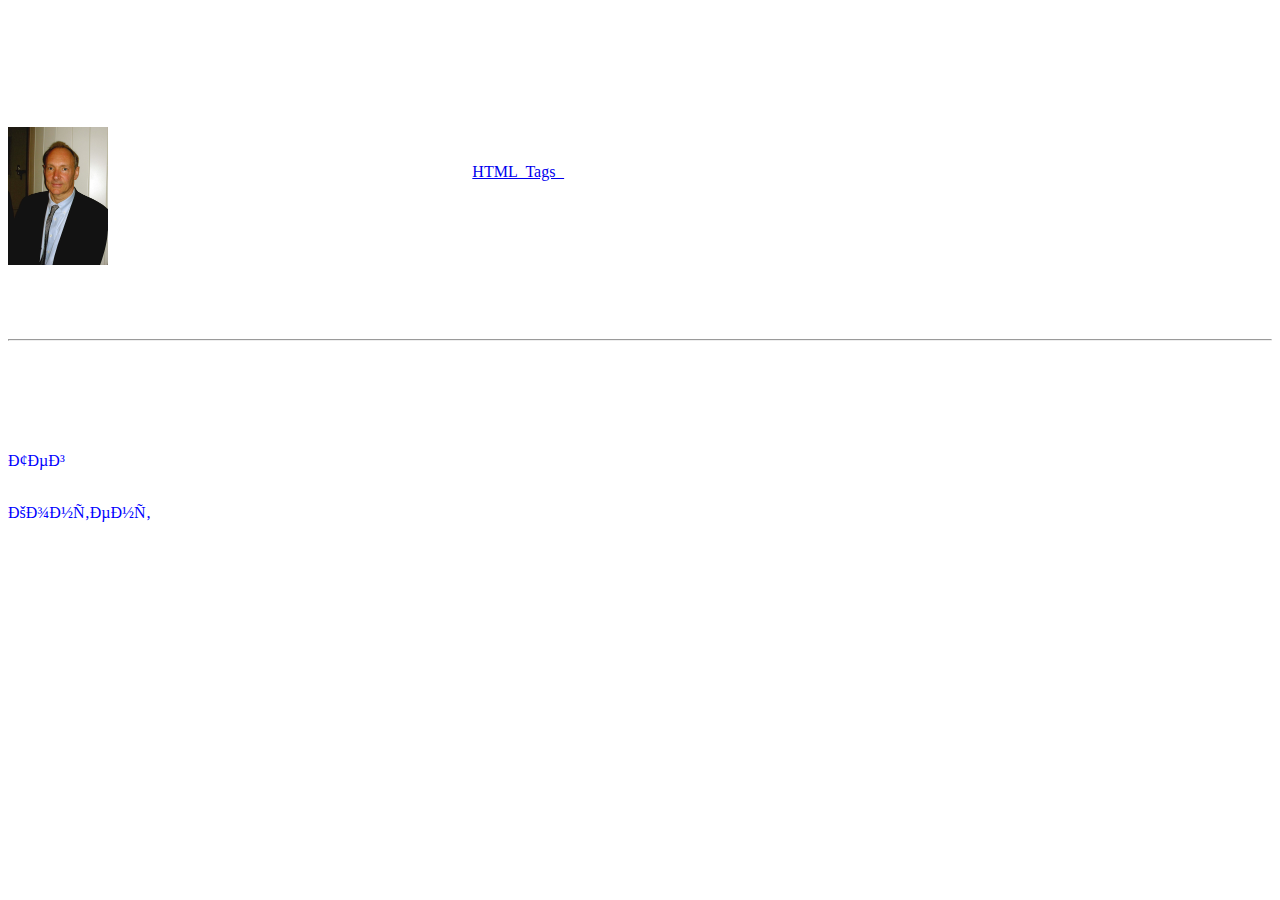
==== lesson/lesson.html @ a7971dd4 "global update" ====
<!DOCTYPE html>
<html>

<head>
    <metacharset="UTF-8">
        <title>Мова HTML</title>
        <link rel="stylesheet" href="style.css">
</head>

<body>

    <h1> Мова HTML </h1>

    <h2>Історія мови</h2>


    <img src="Tim_Berners-Lee.jpg" width="100" align="left">


    <p>
        Опис мови HTML вперше був запропонований у 1991 році британським вченим Тімом Бернерс-Лі (нар. у 1955 р.). У документі з назвою http://info.cern.ch/hypertext/WWW/MarkUp/Tags.html
        <a href="http://info.cern.ch/hypertext/WWW/MarkUp/Tags.html"> HTML Tags </a> містився опис перших 20 тегів для розмітки документів. Тринадцять із тих тегів існують ще й досі у мові HTML.
    </p>

    <p>
        У 1994 році <b>Тім Бернерс-Лі</b> заснував <b>Консорціум Всесвітньої павутини W3C</b> (англ. World Wide Web Consortium – консорціум всесвітньої павутини), який очолює до сьогодні. Консорціум займається розробкою і впровадженням стандартів для
        Інтернету, у тому числі затверджує специфікацію мови НТМL. У 2014 році був рекомендований стандарт п’ятої версії мови – <i>HTML5</i>.

    </p>
    <hr>

    <br>
    <br>

    <h2>Основні поняття</h2>


    <p>
        <font> Тег </font> - це команда браузеру, яка вказує, яким чином повинен бути відображений той чи інший фрагмент коду.
    </p>


    <p>
        <font> Контент </font> - це текст та нетекстові об'єкти (графічні зображення, анімація, відео та ін.), що відображаються на веб-сторінці та призначені для перегляду відвідувачами веб-сторінки.
    </p>
    <!--<fontcolor="blue" size="5">...</font>-->

</body>

</html>
---- lesson/style.css ----
body {
    color: black;
}

font {
    color: blue;
    size: 5px;
}

p {
    color: #ffffff;
    text-align: justify;
}

h1,
h2,
h3 {
    text-align: center;
    color: #ffffff;
}
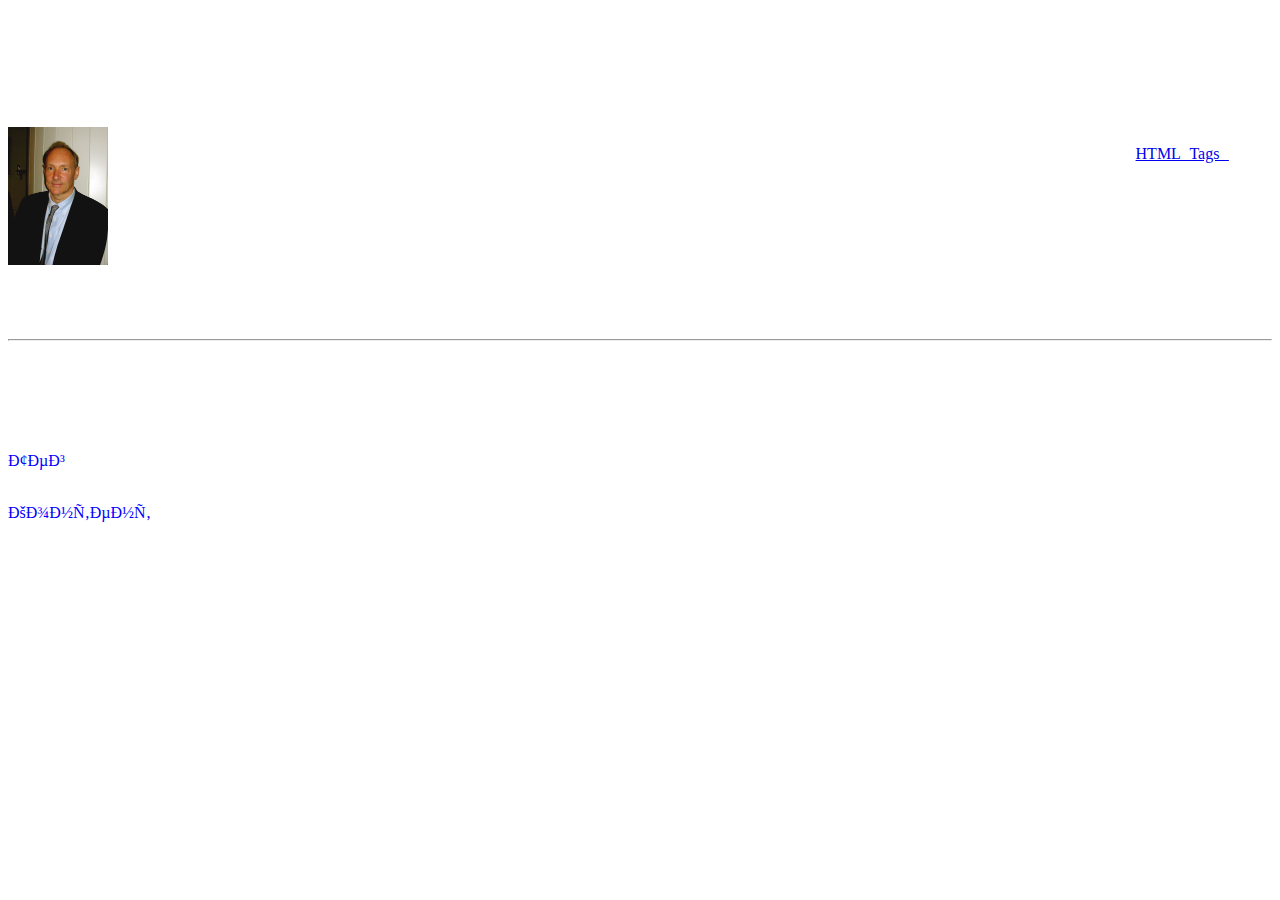
==== commit 7e730d9d: "global update4" ====
--- a/lesson/lesson.html
+++ b/lesson/lesson.html
@@ -18,8 +18,8 @@
 
 
     <p>
-        Опис мови HTML вперше був запропонований у 1991 році британським вченим Тімом Бернерс-Лі (нар. у 1955 р.). У документі з назвою http://info.cern.ch/hypertext/WWW/MarkUp/Tags.html
-        <a href="http://info.cern.ch/hypertext/WWW/MarkUp/Tags.html"> HTML Tags </a> містився опис перших 20 тегів для розмітки документів. Тринадцять із тих тегів існують ще й досі у мові HTML.
+        Опис мови HTML вперше був запропонований у 1991 році британським вченим Тімом Бернерс-Лі (нар. у 1955 р.). У документі з назвою
+        <a href="http://info.cern.ch/hypertext/WWW/MarkUp/Tags.html" title="Теги языка"> HTML Tags </a> містився опис перших 20 тегів для розмітки документів. Тринадцять із тих тегів існують ще й досі у мові HTML.
     </p>
 
     <p>
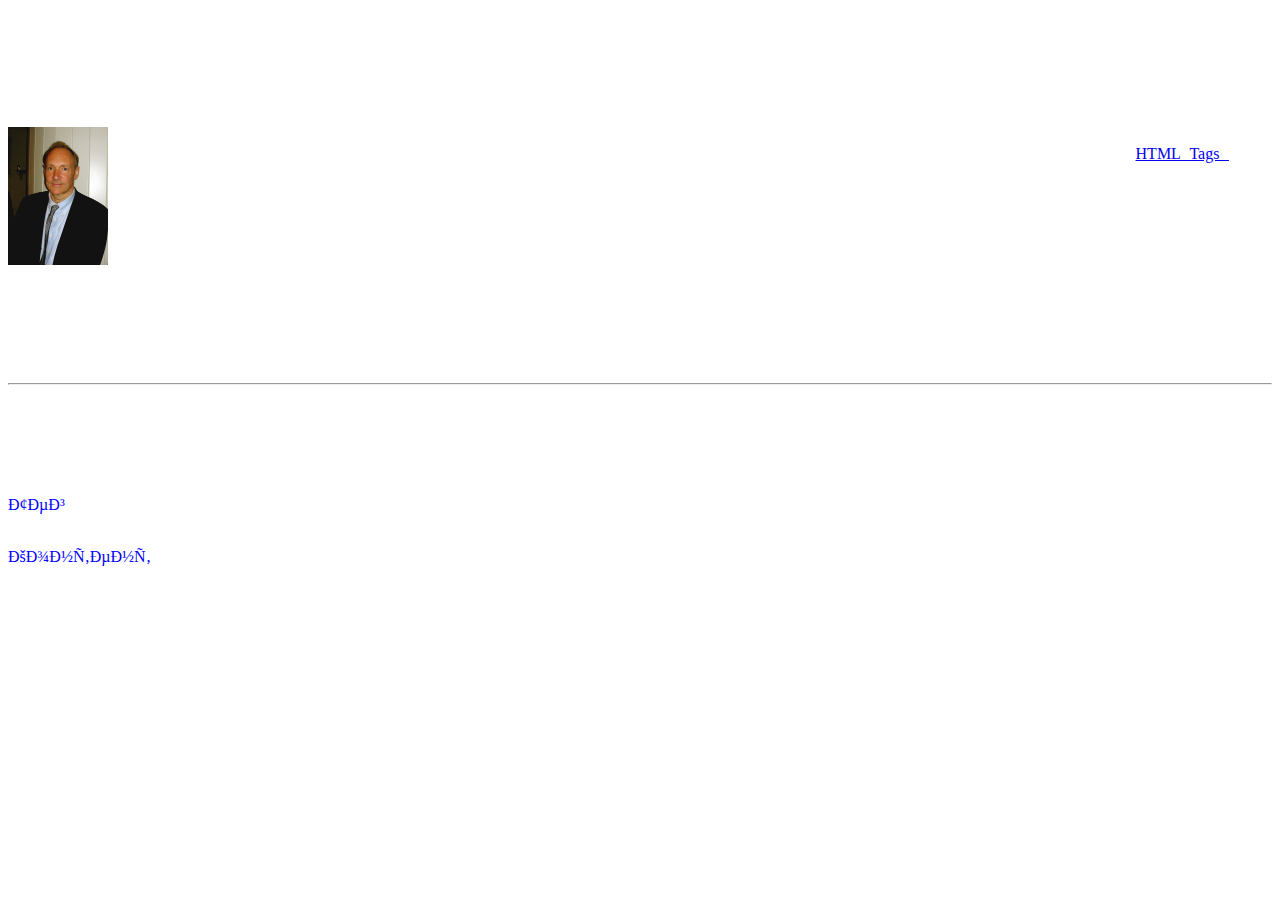
==== commit ca330e2a: "style" ====
--- a/lesson/lesson.html
+++ b/lesson/lesson.html
@@ -27,6 +27,10 @@
         Інтернету, у тому числі затверджує специфікацію мови НТМL. У 2014 році був рекомендований стандарт п’ятої версії мови – <i>HTML5</i>.
 
     </p>
+
+    <br>
+    <br>
+
     <hr>
 
     <br>
